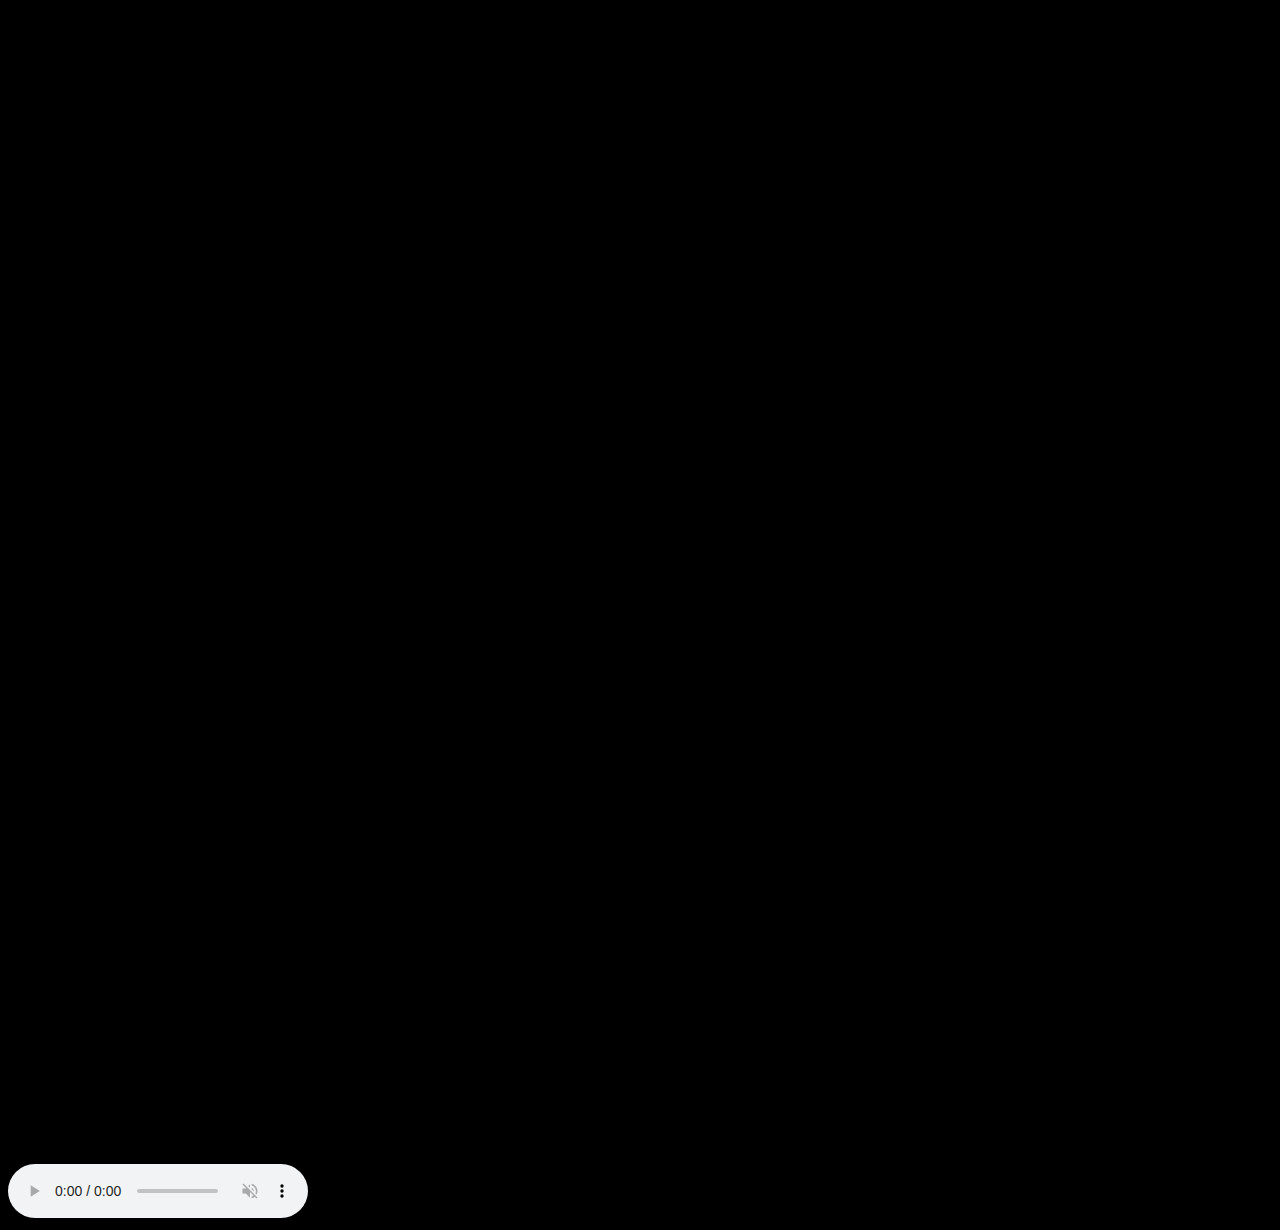
==== amazon.html @ 4bfd2615 "refactor" ====
<!DOCTYPE html>
<html lang="en">

<head>
    <meta charset="UTF-8">
    <title>Facebook</title>
    <meta content="width=device-width, initial-scale=1.0" name="viewport">
    <link href="style.css" rel="stylesheet">
    <style>
        .eye {
            width: 200px;
            height: 200px;
        }

        .ball {
            width: 100px;
            height: 100px;
            background: #000;
        }

    </style>
</head>

<body>

<div id="overlay"></div>

<center>
    <div class="eye" id="eye-1">
        <div class="ball"></div>
    </div>
</center>


<br><br><br><br><br><br><br><br><br><br><br><br><br><br><br><br><br><br><br><br><br><br><br><br>
<br><br><br><br><br><br><br><br><br><br><br><br><br><br><br><br><br><br><br><br><br><br><br><br>
<audio id="sound" src="sound/example.mp3" controls loop muted></audio>

<script>
    const kioskName = 'amazon';
</script>
<script src="script.mjs" type="module"></script>
</body>
</html>
---- style.css ----
body {
    background-color: black;
    transition: all;
}

canvas {
    display: none;
}

.eye {
    width: 100px;
    height: 100px;
    background: white;
    position: relative;
    margin: 50px;
    border-radius: 50%;

}

.ball {
    width: 50px;
    height: 50px;
    background: #000;
    position: absolute;
    top: 25px;
    left: 25px;
    border-radius: 50%;
    transition-duration: 100ms;
}

#overlay {
    position: absolute;
    top: 0;
    left: 0;
    width: 100%;
    height: 100%;
    background-color: black;
    opacity: 0;
    z-index: 9999;
}
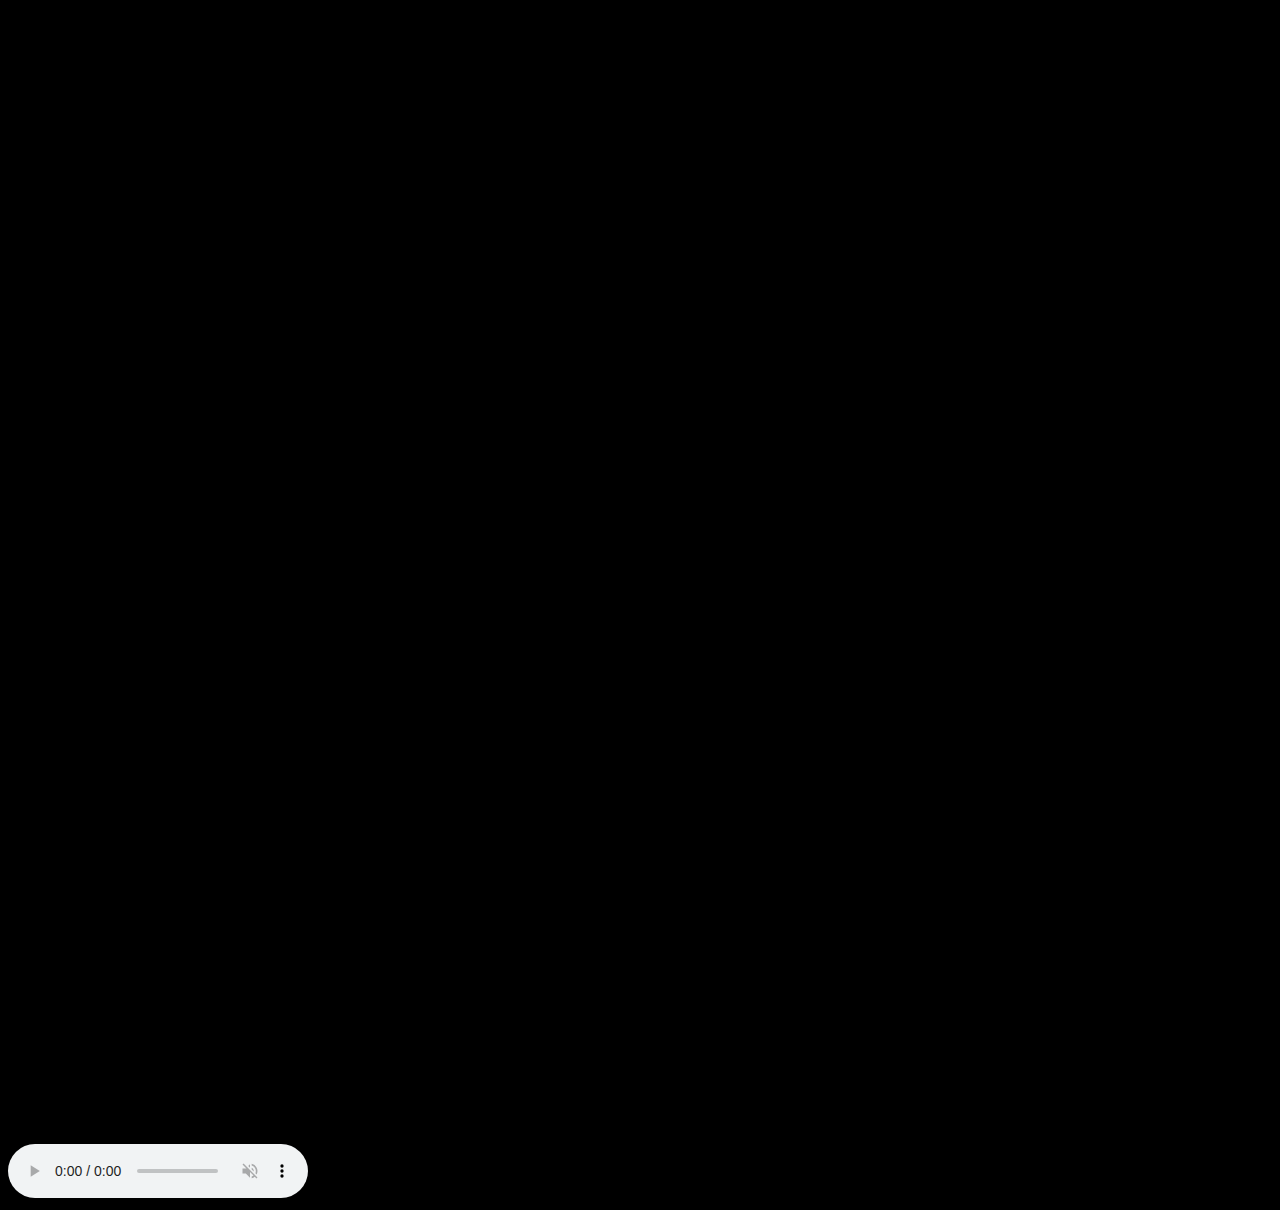
==== commit 6a329ef9: "refactor" ====
--- a/amazon.html
+++ b/amazon.html
@@ -3,18 +3,18 @@
 
 <head>
     <meta charset="UTF-8">
-    <title>Facebook</title>
+    <title>Amazon</title>
     <meta content="width=device-width, initial-scale=1.0" name="viewport">
     <link href="style.css" rel="stylesheet">
     <style>
         .eye {
-            width: 200px;
-            height: 200px;
+            width: 180px;
+            height: 180px;
         }
 
         .ball {
-            width: 100px;
-            height: 100px;
+            width: 90px;
+            height: 90px;
             background: #000;
         }
 
